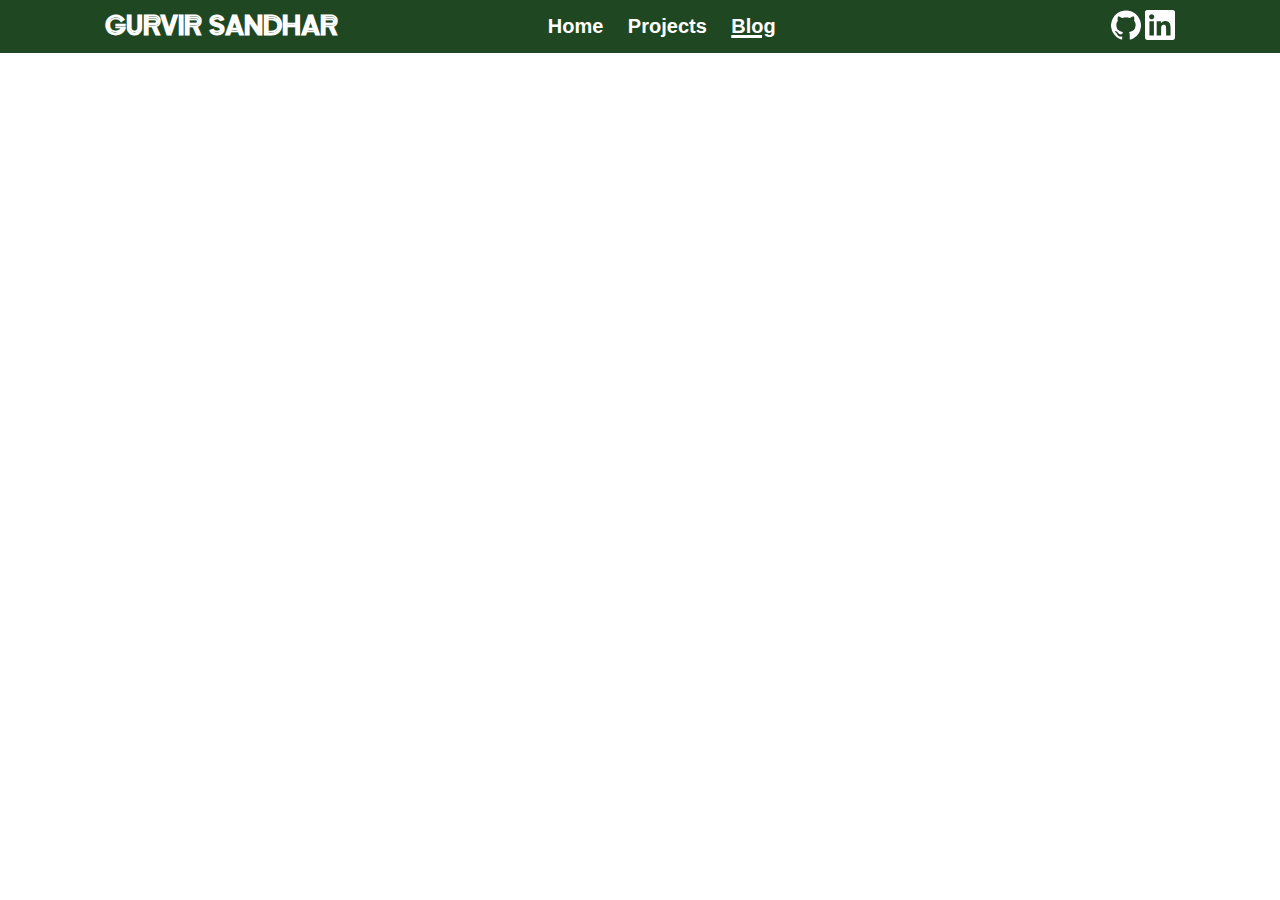
==== blog.html @ daa4bf1c "added navbar for all 3 pages" ====
<!DOCTYPE html>
<html lang="en">
<head>
    <meta charset="UTF-8">
    <meta http-equiv="X-UA-Compatible" content="IE=edge">
    <meta name="viewport" content="width=device-width, initial-scale=1.0">
    <link href="https://cdn.jsdelivr.net/npm/bootstrap@5.0.2/dist/css/bootstrap.min.css" rel="stylesheet" integrity="sha384-EVSTQN3/azprG1Anm3QDgpJLIm9Nao0Yz1ztcQTwFspd3yD65VohhpuuCOmLASjC" crossorigin="anonymous">
    <link rel="preconnect" href="https://fonts.googleapis.com">
    <link rel="preconnect" href="https://fonts.gstatic.com" crossorigin>
    <link href="https://fonts.googleapis.com/css2?family=Zen+Tokyo+Zoo&display=swap" rel="stylesheet"> 
    <link rel="shortcut icon" type="image/png" href="images/flavicon.png"/>
    <link href="styles.css" rel="stylesheet">
    <title>Gurvir's Portfolio</title>
</head>
<body>
    <header id="navbar-container">
        <p>GURVIR SANDHAR</p>
        <nav class="navbar nav">
            <a href="home.html">Home</a>
            <a href="projects.html">Projects</a>
            <a href="" style="text-decoration: underline; text-decoration-thickness: 3px;">Blog</a>
        </nav>
        <div class="logos"> <!--icons from simpleicons.org-->
            <a href="http://github.com/gurvir-sandhar" target="_blank">
                <img src="images/github.svg" onmouseover="this.src='images/github-hover.svg';" onmouseout="this.src='images/github.svg';" alt="github logo" height="30" width="30" title="github: gurvir-sandhar"></a>
            <a href="http://linkedin.com/in/gurvir-sandhar-12a7a48a" target="_blank">
                <img src="images/linkedin.svg" onmouseover="this.src='images/linkedin-hover.svg';" onmouseout="this.src='images/linkedin.svg';" alt="linkedin logo" height="30" width="30" title="linkedin: gurvir-sandhar-12a7a48a"></a>
        </div>
    </header>
    
    <script src="https://cdn.jsdelivr.net/npm/bootstrap@5.0.2/dist/js/bootstrap.bundle.min.js" integrity="sha384-MrcW6ZMFYlzcLA8Nl+NtUVF0sA7MsXsP1UyJoMp4YLEuNSfAP+JcXn/tWtIaxVXM" crossorigin="anonymous"></script>
</body>
</html>
---- styles.css ----
* {
    font-family: 'Open Sans', 'Helvetica Neue', sans-serif;
}

body {
    margin: 0;
}

/*---------------------NavBar---------------------*/
#navbar-container {
    display: flex;
    flex-direction: row;
    align-items: center;
    justify-content: space-around;
    background-color: #1f4722;
    padding: 5px;
}

#navbar-container p {
    font-family: 'Zen Tokyo Zoo', cursive;
    font-size: 24px;
    font-weight: bold;
    color: white;
    margin: 0;
    padding: 0;
}

.nav {
    padding: 10px 0px;
}

.nav a {
    color: white;
    font-size: 20px;
    font-weight: bold;
    padding: 0px 10px;
    text-decoration: none;
}

.nav a:hover, .navbar a:active, .navbar a:focus {
    color: gray;
}

.logos {
    padding: 0px 0px 0px 125px;
}
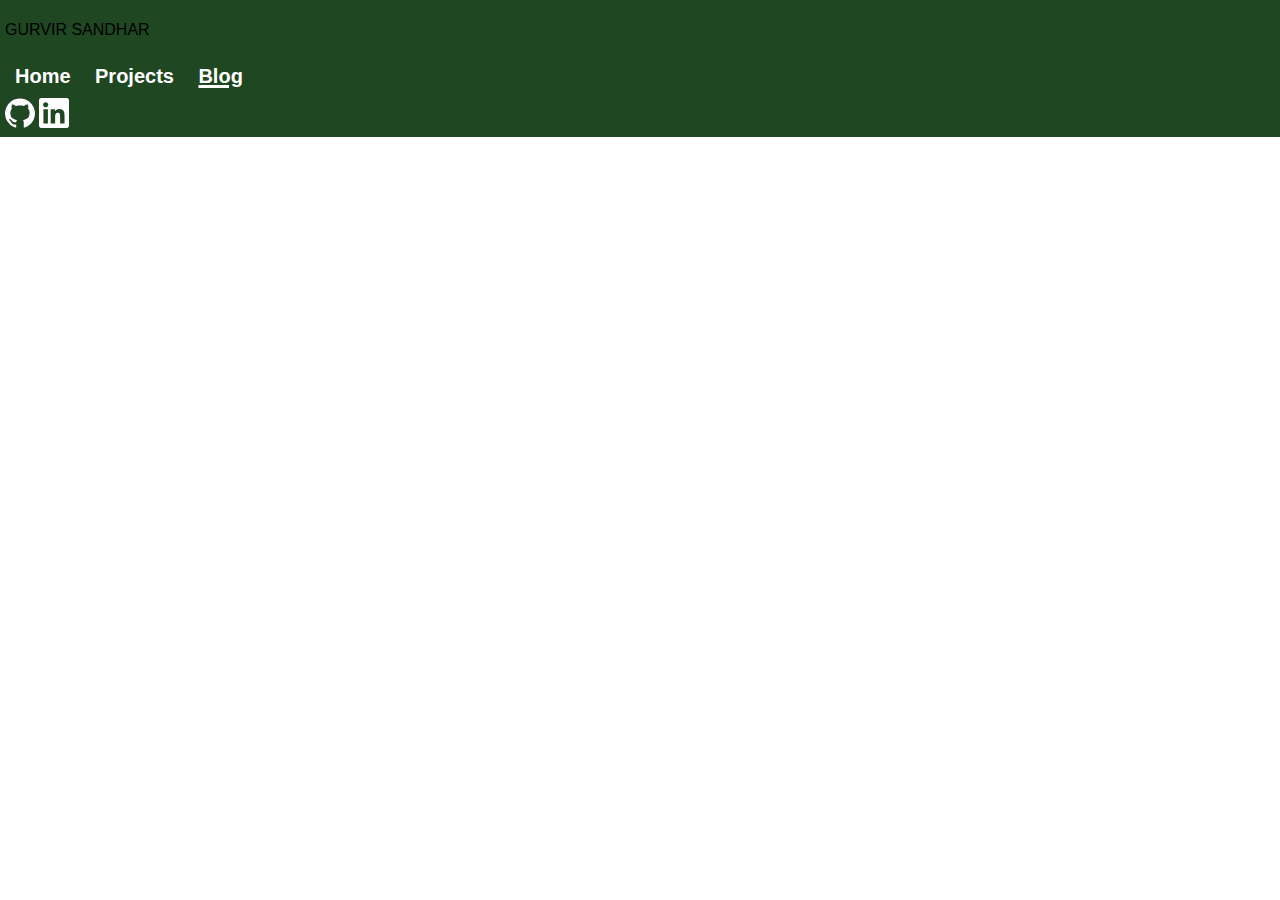
==== commit 21c29172: "added hamburger menu and stackoverflow icon" ====
--- a/blog.html
+++ b/blog.html
@@ -15,8 +15,8 @@
 <body>
     <header id="navbar-container">
         <p>GURVIR SANDHAR</p>
-        <nav class="navbar nav">
-            <a href="home.html">Home</a>
+        <nav class="navbar">
+            <a href="index.html">Home</a>
             <a href="projects.html">Projects</a>
             <a href="" style="text-decoration: underline; text-decoration-thickness: 3px;">Blog</a>
         </nav>
--- a/styles.css
+++ b/styles.css
@@ -8,15 +8,11 @@
 
 /*---------------------NavBar---------------------*/
 #navbar-container {
-    display: flex;
-    flex-direction: row;
-    align-items: center;
-    justify-content: space-around;
     background-color: #1f4722;
     padding: 5px;
 }
 
-#navbar-container p {
+#brand {
     font-family: 'Zen Tokyo Zoo', cursive;
     font-size: 24px;
     font-weight: bold;
@@ -25,11 +21,11 @@
     padding: 0;
 }
 
-.nav {
+.navbar {
     padding: 10px 0px;
 }
 
-.nav a {
+.navbar a {
     color: white;
     font-size: 20px;
     font-weight: bold;
@@ -37,10 +33,29 @@
     text-decoration: none;
 }
 
-.nav a:hover, .navbar a:active, .navbar a:focus {
+.navbar a:hover, .navbar a:active, .navbar a:focus {
     color: gray;
 }
 
-.logos {
-    padding: 0px 0px 0px 125px;
-}+.navbar-toggler-icon {
+    color: white;
+}
+
+.navbar-toggler-icon:hover {
+    color: gray
+}
+
+.navbar-toggler:focus,
+.navbar-toggler:active,
+.navbar-toggler-icon:focus {
+    border: none;
+    outline: none;
+    box-shadow: none;
+}
+
+.ul-container {
+    display: flex;
+    flex-direction: row;
+
+}
+/*---------------------MediaQueries---------------------*/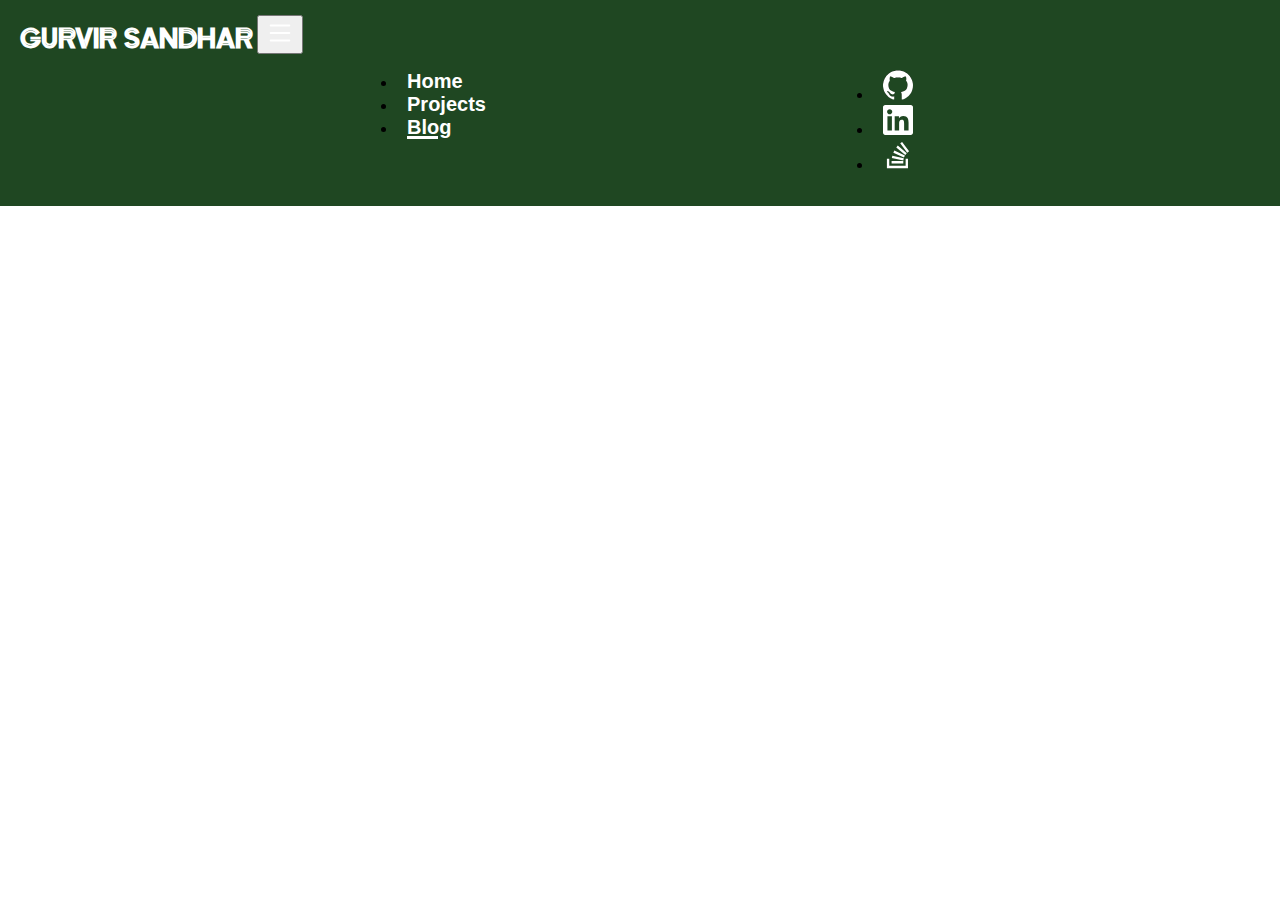
==== commit 37286720: "misc changes to navbar" ====
--- a/blog.html
+++ b/blog.html
@@ -14,18 +14,54 @@
 </head>
 <body>
     <header id="navbar-container">
-        <p>GURVIR SANDHAR</p>
-        <nav class="navbar">
-            <a href="index.html">Home</a>
-            <a href="projects.html">Projects</a>
-            <a href="" style="text-decoration: underline; text-decoration-thickness: 3px;">Blog</a>
+        <nav class="navbar navbar-expand-md">
+            <a class="navbar-brand" id="brand">GURVIR SANDHAR</a>
+            <button
+                class="navbar-toggler"
+                type="button"
+                data-bs-toggle="collapse"
+                data-bs-target="#toggleMobileMenu"
+                aria-controls="toggleMobileMenu"
+                aria-expanded="false"
+                aria-label="Toggle Navigation"
+            >
+                <span class="navbar-toggler-icon">
+                    <svg xmlns="http://www.w3.org/2000/svg" width="30" height="30" fill="currentColor" class="bi bi-list" viewBox="0 0 16 16">
+                        <path fill-rule="evenodd" d="M2.5 12a.5.5 0 0 1 .5-.5h10a.5.5 0 0 1 0 1H3a.5.5 0 0 1-.5-.5zm0-4a.5.5 0 0 1 .5-.5h10a.5.5 0 0 1 0 1H3a.5.5 0 0 1-.5-.5zm0-4a.5.5 0 0 1 .5-.5h10a.5.5 0 0 1 0 1H3a.5.5 0 0 1-.5-.5z"/>
+                    </svg>
+                </span>
+            </button>
+            <div class="collapse navbar-collapse ul-container" id="toggleMobileMenu">
+                <ul class="navbar-nav text-center">
+                    <li>
+                        <a class="nav-link" href="index.html">Home</a>
+                    </li>
+                    <li>
+                        <a class="nav-link"  href="projects.html">Projects</a>
+                    </li>
+                    <li>
+                        <a class="nav-link" style="text-decoration: underline; text-decoration-thickness: 3px;" href="blog.html">Blog</a>
+                    </li>
+                </ul>
+                <ul class="navbar-nav text-center logos">
+                    <li>
+                        <a href="http://github.com/gurvir-sandhar" target="_blank">
+                            <img src="images/github.svg" onmouseover="this.src='images/github-hover.svg';" onmouseout="this.src='images/github.svg';" alt="github logo" height="30" width="30" title="Github: gurvir-sandhar">
+                        </a>
+                    </li>
+                    <li>
+                        <a href="http://linkedin.com/in/gurvir-sandhar-12a7a48a" target="_blank">
+                            <img src="images/linkedin.svg" onmouseover="this.src='images/linkedin-hover.svg';" onmouseout="this.src='images/linkedin.svg';" alt="linkedin logo" height="30" width="30" title="LinkedIn: gurvir-sandhar-12a7a48a">
+                        </a>
+                    </li>
+                    <li>
+                        <a href="https://stackoverflow.com/users/13662310/rivrug" target="_blank">
+                            <img src="images/stackoverflow.svg" onmouseover="this.src='images/stackoverflow-hover.svg';" onmouseout="this.src='images/stackoverflow.svg';" alt="stackoverflow logo" height="30" width="30" title="StackOverflow: users/13662310/rivrug">
+                        </a>
+                    </li>
+                </ul>
+            </div>
         </nav>
-        <div class="logos"> <!--icons from simpleicons.org-->
-            <a href="http://github.com/gurvir-sandhar" target="_blank">
-                <img src="images/github.svg" onmouseover="this.src='images/github-hover.svg';" onmouseout="this.src='images/github.svg';" alt="github logo" height="30" width="30" title="github: gurvir-sandhar"></a>
-            <a href="http://linkedin.com/in/gurvir-sandhar-12a7a48a" target="_blank">
-                <img src="images/linkedin.svg" onmouseover="this.src='images/linkedin-hover.svg';" onmouseout="this.src='images/linkedin.svg';" alt="linkedin logo" height="30" width="30" title="linkedin: gurvir-sandhar-12a7a48a"></a>
-        </div>
     </header>
     
     <script src="https://cdn.jsdelivr.net/npm/bootstrap@5.0.2/dist/js/bootstrap.bundle.min.js" integrity="sha384-MrcW6ZMFYlzcLA8Nl+NtUVF0sA7MsXsP1UyJoMp4YLEuNSfAP+JcXn/tWtIaxVXM" crossorigin="anonymous"></script>
--- a/styles.css
+++ b/styles.css
@@ -9,7 +9,7 @@
 /*---------------------NavBar---------------------*/
 #navbar-container {
     background-color: #1f4722;
-    padding: 5px;
+    padding: 5px 20px;
 }
 
 #brand {
@@ -55,7 +55,23 @@
 
 .ul-container {
     display: flex;
+    flex-direction: column;
+}
+
+.logos {
     flex-direction: row;
+}
+/*---------------------MediaQueries---------------------*/
 
+@media screen and (max-width: 500px) {
+    body {
+        min-width: 500px;
+    }
 }
-/*---------------------MediaQueries---------------------*/+
+@media screen and (min-width: 768px) {
+    .ul-container {
+        flex-direction: row;
+        justify-content: space-evenly;
+    }
+}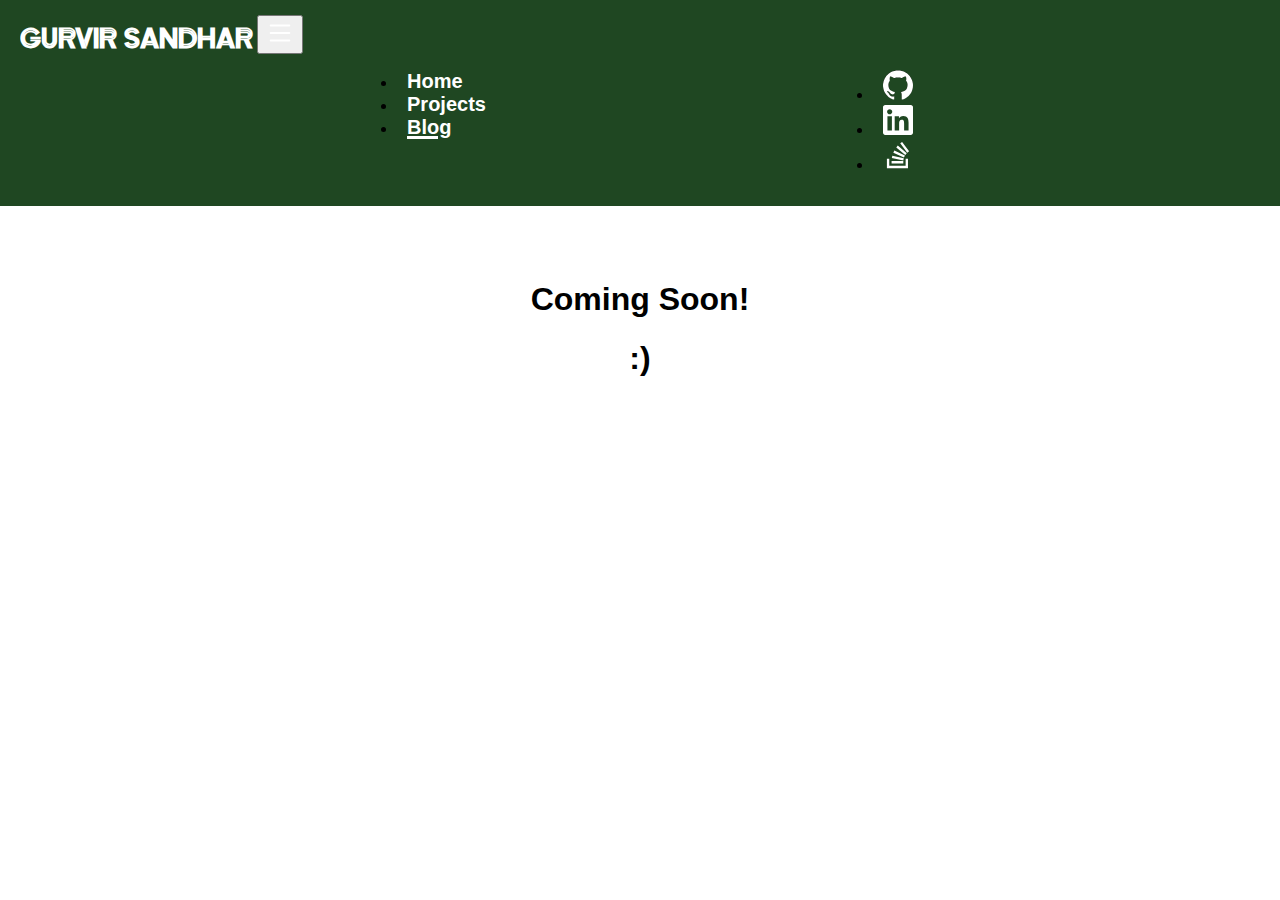
==== commit d4942143: "added placeholder to blog, re-added project link but made it jump to projects section instead of hav" ====
--- a/blog.html
+++ b/blog.html
@@ -37,7 +37,7 @@
                         <a class="nav-link" href="index.html">Home</a>
                     </li>
                     <li>
-                        <a class="nav-link"  href="projects.html">Projects</a>
+                        <a class="nav-link"  href="index.html#jumpToProjects">Projects</a>
                     </li>
                     <li>
                         <a class="nav-link" style="text-decoration: underline; text-decoration-thickness: 3px;" href="blog.html">Blog</a>
@@ -63,7 +63,9 @@
             </div>
         </nav>
     </header>
-    
+    <br><br><br>
+    <h1 style="text-align: center;">Coming Soon!</h1>
+    <h1 style="text-align: center;">:)</h1>
     <script src="https://cdn.jsdelivr.net/npm/bootstrap@5.0.2/dist/js/bootstrap.bundle.min.js" integrity="sha384-MrcW6ZMFYlzcLA8Nl+NtUVF0sA7MsXsP1UyJoMp4YLEuNSfAP+JcXn/tWtIaxVXM" crossorigin="anonymous"></script>
 </body>
 </html>--- a/styles.css
+++ b/styles.css
@@ -61,11 +61,155 @@
 .logos {
     flex-direction: row;
 }
+
+/*---------------------About---------------------*/
+.about, .contact {
+    background-color: rgba(0,0,0, 80%);
+}
+
+.about img {
+    border-radius: 50%;
+    border-color: #1f4722;
+    border-style: groove;
+}
+
+.about-container {
+    display: flex;
+    flex-direction: column;
+    flex-wrap: wrap;
+    justify-content: center;
+    align-items: center;
+    color: white;
+    margin: 0% 10%;
+    padding: 15px;
+    text-align: center;
+}
+
+.p1 {
+    font-size: 22px;
+    font-weight: bold;
+    text-shadow: 5px 10px 8px black;
+}
+
+.p2 {
+    font-size: 17px;
+    text-shadow: 2px 2px 2px black;
+}
+
+
+/*-----------------------Tech-----------------------*/
+.section-title {
+    text-align: center;
+    font-weight: bold;
+    padding-bottom: 20px;
+}
+
+.tech-container {
+    display: flex;
+    flex-flow: row wrap;
+    justify-content: center;
+    padding: 0px 70px;
+    
+}
+
+.tech-container div{
+    background-color: #1f4722;
+    color: white;
+    padding: 10px;
+    border-style: solid;
+    border-color: white
+}
+
+.tech-container div:hover {
+    color: gray;
+}
+
+.tech {
+    padding-top: 40px;
+}
+
+/*---------------------Projects---------------------*/
+.projects{
+    padding: 5% 10%;
+    text-align: center;
+}
+.carousel-inner {
+    border: solid thin black;
+    box-shadow: 0 4px 8px 0 rgba(0, 0, 0, 0.2), 0 6px 20px 0 rgba(0, 0, 0, 0.19);
+}
+
+.carousel-project {
+    margin: 10%;
+    display: flex;
+    flex-direction: column;
+    text-align: center;
+    justify-content: center;
+    align-items: center;
+}
+
+.btn-light {
+    border-color: #1f4722;
+    align-items: center;
+    color:#1f4722;
+    font-weight: bold;
+    margin-top: 15px;
+}
+
+.btn-light a {
+    color:#1f4722;
+    text-decoration: none;
+}
+
+/*---------------------Footer---------------------*/
+.bi-envelope {
+    color: white;
+    margin-right: 10px;
+}
+
+.contact * {
+    color: white;
+}
+
+.contact {
+    display: flex;
+    flex-direction: column;
+    justify-content: center;
+    align-items: center;
+}
+
+.contact a {
+    margin-bottom: 16px;
+}
+
+.email {
+    display: flex;
+    flex-direction: row;
+}
+
+.email p {
+    margin-bottom: 0;
+}
+
+.footer {
+    display: flex;
+    justify-content: center;
+    align-items: center;
+    color: white;
+    background-color: #1f4722;
+    bottom: 0;   
+}
+
+.footer p {
+    font-size: 15px;
+    margin: 10px;
+}
+
+
+
 /*---------------------MediaQueries---------------------*/
-
-@media screen and (max-width: 500px) {
+@media screen and (max-width: 400px) {
     body {
-        min-width: 500px;
+        min-width: 400px;
     }
 }
 
